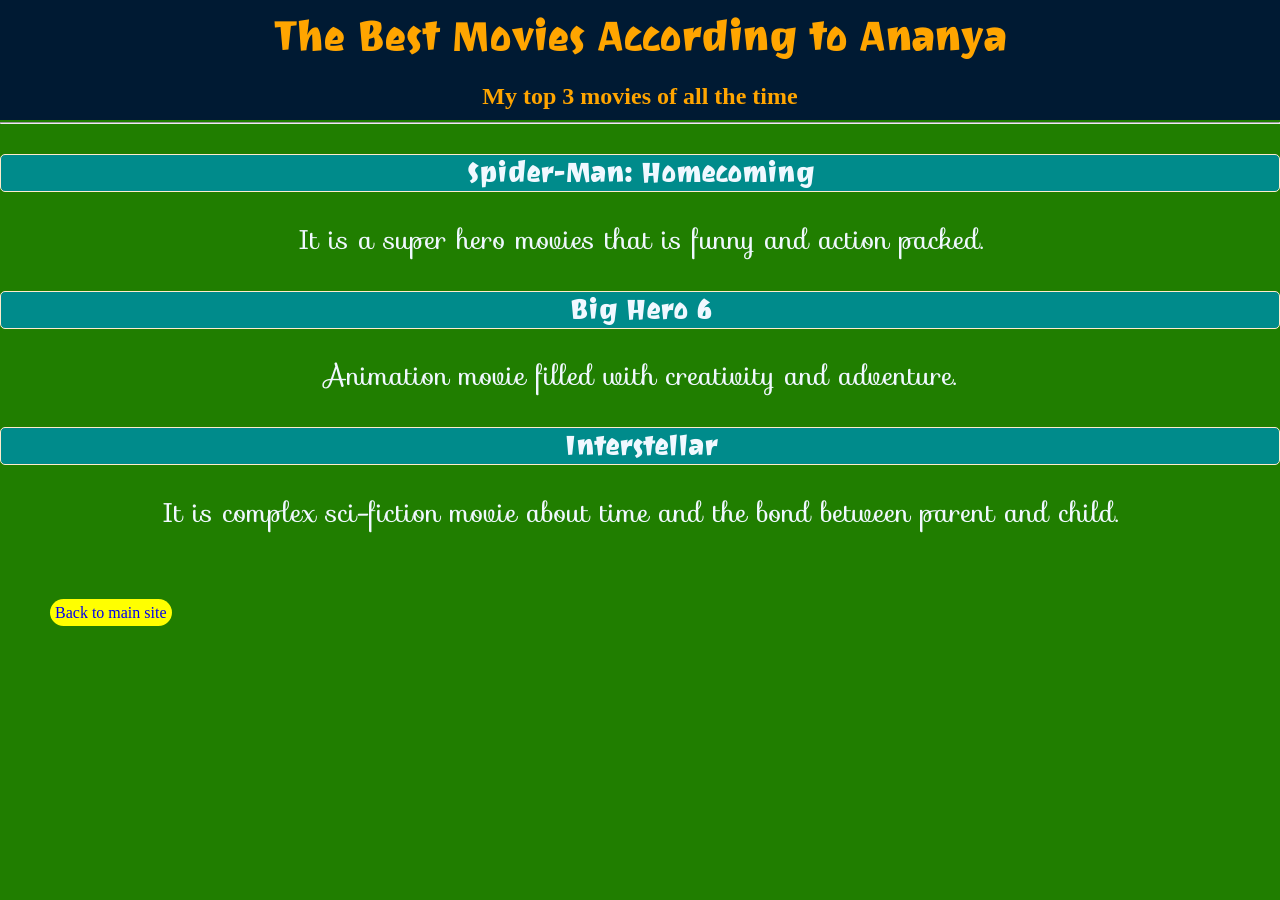
==== public/movie-ranking.html @ 5799ef59 "Add files via upload" ====
<!doctype html>
<html lang="en">
  <head>
    <meta charset="UTF-8" />
    <title>Movie ranking</title>
    <link rel="stylesheet" href="./mstyle.css" />
    <link rel="preconnect" href="https://fonts.googleapis.com" />
    <link rel="preconnect" href="https://fonts.gstatic.com" crossorigin />
    <link
      href="https://fonts.googleapis.com/css2?family=Joti+One&display=swap"
      rel="stylesheet"
    />
    <link rel="preconnect" href="https://fonts.googleapis.com" />
    <link rel="preconnect" href="https://fonts.gstatic.com" crossorigin />
    <link
      href="https://fonts.googleapis.com/css2?family=Sofia&display=swap"
      rel="stylesheet"
    />
  </head>
  <body>
    <div class="ok">
      <h1 class="hs">The Best Movies According to Ananya</h1>
      <h2 class="hs">My top 3 movies of all the time</h2>
      <hr />

      <h3>Spider-Man: Homecoming</h3>
      <p>It is a super hero movies that is funny and action packed.</p>
      <h3>Big Hero 6</h3>
      <p>Animation movie filled with creativity and adventure.</p>
      <h3>Interstellar</h3>
      <p>
        It is complex sci-fiction movie about time and the bond between parent
        and child.
      </p>
    </div>
    <div class="bottom">
      <a href="../index.html">Back to main site</a>
    </div>
  </body>
</html>
---- public/mstyle.css ----
body {
  text-align: center;
  background-color: #207e00;
  color: aliceblue;
  margin: 0;
}
h3 {
  border: 1px solid blanchedalmond;
  background-color: darkcyan;
  margin-top: 30px;
  border-radius: 5px;
  font-family: "Joti One", serif;
  font-size: 20pt;
}
.hs {
  color: orange;
  background-color: #001a33;
  padding: 10px;
}
h1 {
  margin-bottom: 0;
  margin-top: 0;
  font-family: "Joti One", serif;
  font-size: 30pt;
}
h2 {
  margin-top: 0;
  margin-bottom: 0;
}
hr {
  margin-top: 2px;
}
p {
  font-family: "Sofia", cursive;
  font-size: 20pt;
}
.bottom {
  text-align: left;
  margin-top: 70px;
}
a {
  background-color: yellow;
  text-decoration: none;
  border-radius: 15px;
  padding: 5px;
  margin-left: 50px;
  margin-bottom: 0;
}
a:hover {
  background-color: gold;
}
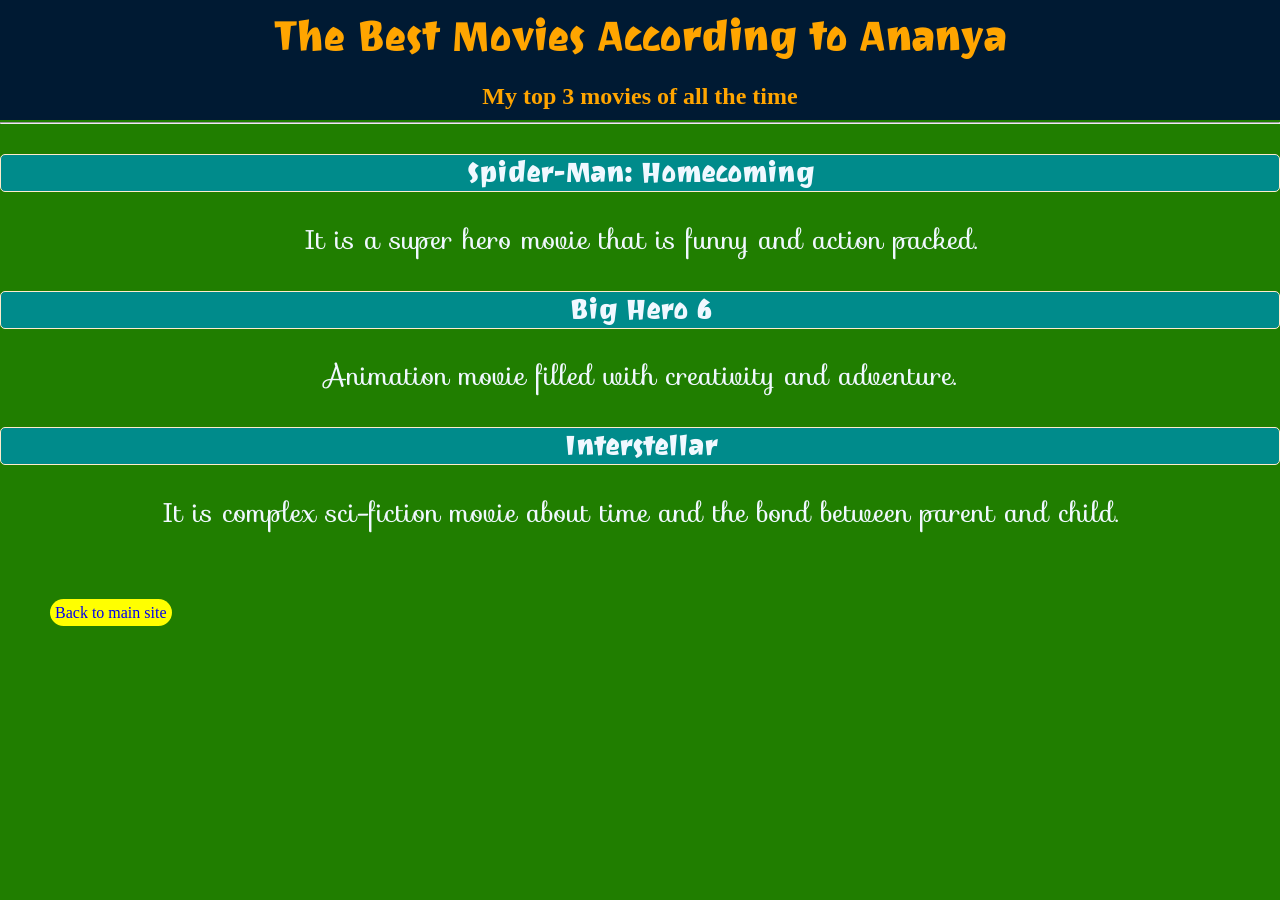
==== commit 5c4f5a97: "Fix grammatical error in Spider-Man description Corrected grammatical error in movie description." ====
--- a/public/movie-ranking.html
+++ b/public/movie-ranking.html
@@ -24,7 +24,7 @@
       <hr />
 
       <h3>Spider-Man: Homecoming</h3>
-      <p>It is a super hero movies that is funny and action packed.</p>
+      <p>It is a super hero movie that is funny and action packed.</p>
       <h3>Big Hero 6</h3>
       <p>Animation movie filled with creativity and adventure.</p>
       <h3>Interstellar</h3>
